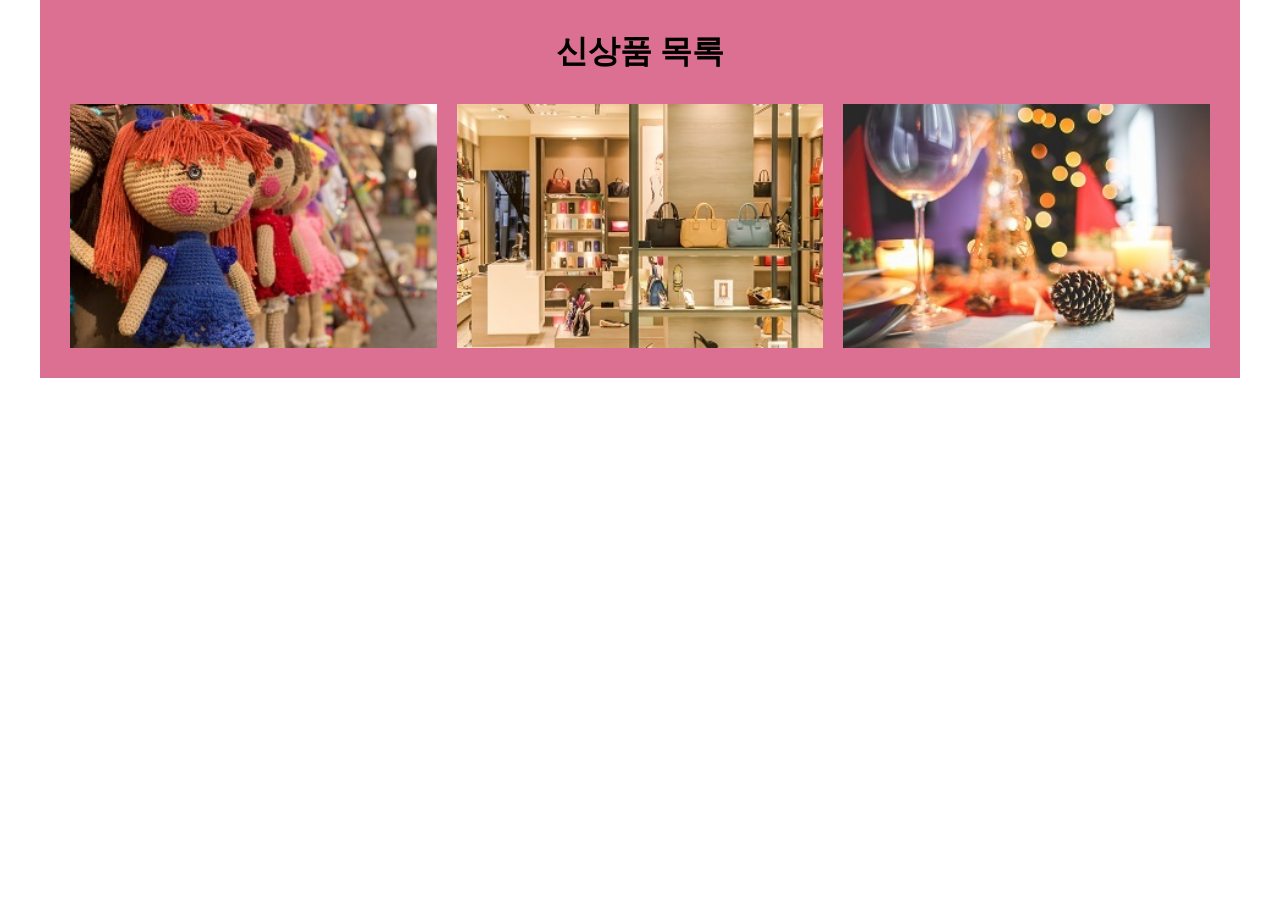
==== product_list_self.html @ 620b1b6e "직접 만들기" ====
<!doctype html>
<html lang="en">
  <head>
    <meta charset="UTF-8" />
    <meta name="viewport" content="width=device-width, initial-scale=1.0" />
    <title>상품 목록 리스트 혼자</title>
    <link rel="stylesheet" href="product_list_self.css" />
  </head>
  <body>
    <!-- 전체 레이아웃 -->
    <div class="container">
      <h1>신상품 목록</h1>
      <!-- 상품 리스트 -->
      <ul class="prod-list">
        <li>
          <img src="img/prod1.jpg" alt="인형" />
          <!-- 상품 설명 영역 -->
          <div class="caption">
            <h2>상품 1</h2>
            <p>상품 1 설명 텍스트</p>
            <p>가격 : 12,345원</p>
          </div>
        </li>
        <li>
          <img src="img/prod2.jpg" alt="가방" />
          <!-- 상품 설명 영역 -->
          <div class="caption">
            <h2>상품 2</h2>
            <p>상품 2 설명 텍스트</p>
            <p>가격 : 22,345원</p>
          </div>
        </li>
        <li>
          <img src="img/prod3.jpg" alt="유리잔" />
          <!-- 상품 설명 영역 -->
          <div class="caption">
            <h2>상품 3</h2>
            <p>상품 3 설명 텍스트</p>
            <p>가격 : 32,345원</p>
          </div>
        </li>
      </ul>
    </div>
  </body>
</html>
---- product_list_self.css ----
* {
  margin: 0;
  padding: 0;
  box-sizing: border-box;
}
ul,
li {
  list-style: none;
}
/* a {
  color: #333;
  text-decoration: none;
} */
/* 전체 레이아웃 */
.container {
  width: 1200px;
  margin: 0 auto;
  padding: 30px;
  background-color: palevioletred;
}
.container h1 {
  text-align: center;
  margin-bottom: 30px;
}
/* 상품 리스트 */
.prod-list {
  display: flex;
  flex: 1;
  gap: 20px;
  overflow: hidden;
}
.prod-list li {
  position: relative;
  width: calc(100% / 3);
  background-color: skyblue;
}
.prod-list li img {
  width: 100%;
  /* 이미지는 왠만하면 다 block으로 기본 설정해주기 */
  display: block;
}
/* 상품 설명 영역 */
.caption {
  position: absolute;
  top: 274px;
  left: 0;
  width: 100%;
  height: 100%;
  color: #fff;
  /* text-align: center; */
  display: flex;
  flex-direction: column;
  align-items: center;
  justify-content: center;
  gap: 7px;
  background-color: rgba(0, 0, 0, 0.5);
  opacity: 0;
  transition: all 0.3s;
}
.caption h2 {
  margin-bottom: 10px;
}
.prod-list li:hover .caption {
  top: 0;
  opacity: 1;
}
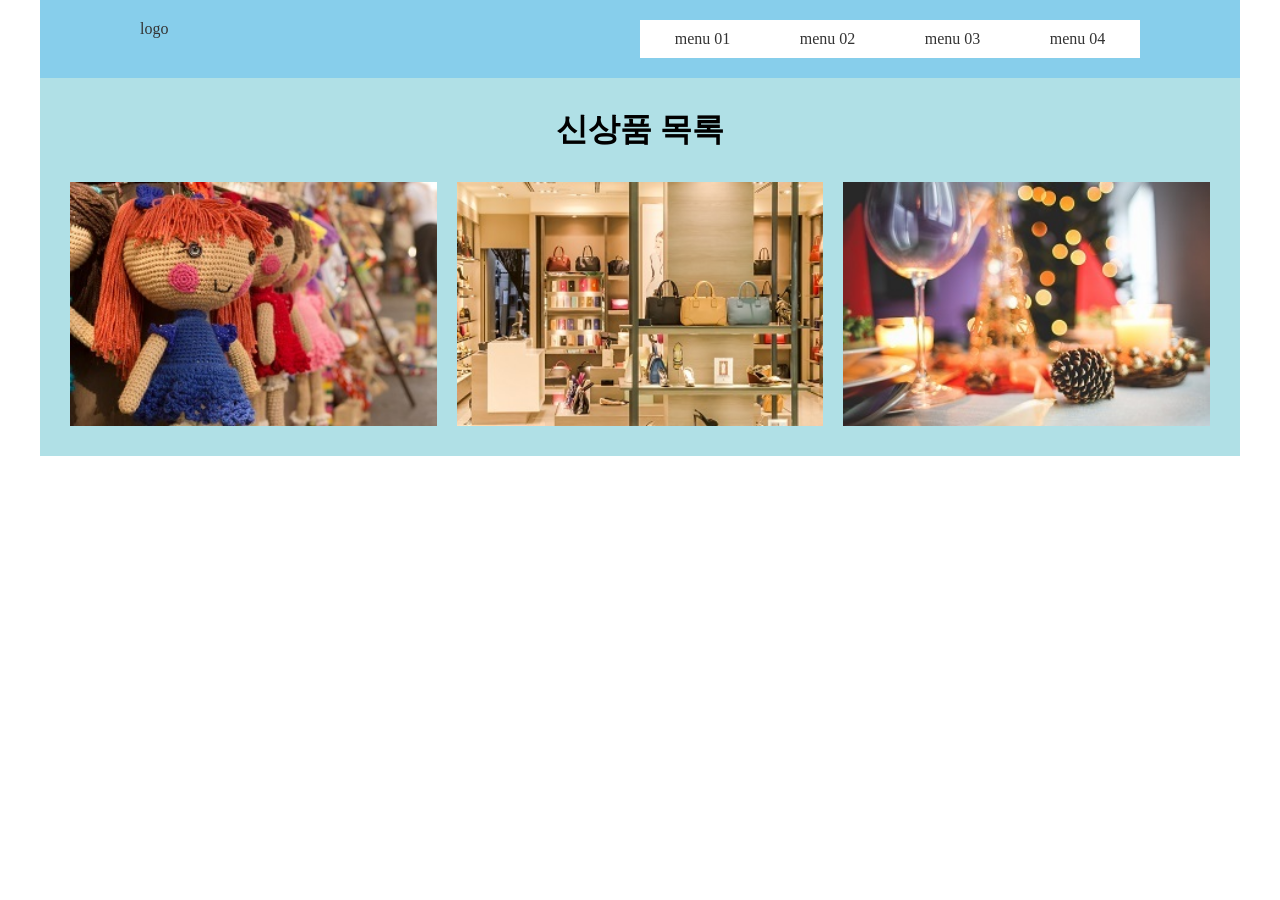
==== commit 120e49ad: "마지막 수정" ====
--- a/product_list_self.html
+++ b/product_list_self.html
@@ -1,5 +1,5 @@
 <!doctype html>
-<html lang="en">
+<html lang="ko">
   <head>
     <meta charset="UTF-8" />
     <meta name="viewport" content="width=device-width, initial-scale=1.0" />
@@ -7,6 +7,52 @@
     <link rel="stylesheet" href="product_list_self.css" />
   </head>
   <body>
+    <!-- 상단 -->
+    <header>
+      <!-- 로고 -->
+      <a href="#">logo</a>
+      <!-- 메뉴 -->
+      <nav>
+        <ul class="menu">
+          <li>
+            <a href="#">menu 01</a>
+            <ul class="submenu">
+              <li><a href="#">서브메뉴</a></li>
+              <li><a href="#">서브메뉴</a></li>
+              <li><a href="#">서브메뉴</a></li>
+              <li><a href="#">서브메뉴</a></li>
+            </ul>
+          </li>
+          <li>
+            <a href="#">menu 02</a>
+            <ul class="submenu">
+              <li><a href="#">서브메뉴</a></li>
+              <li><a href="#">서브메뉴</a></li>
+              <li><a href="#">서브메뉴</a></li>
+              <li><a href="#">서브메뉴</a></li>
+            </ul>
+          </li>
+          <li>
+            <a href="#">menu 03</a>
+            <ul class="submenu">
+              <li><a href="#">서브메뉴</a></li>
+              <li><a href="#">서브메뉴</a></li>
+              <li><a href="#">서브메뉴</a></li>
+              <li><a href="#">서브메뉴</a></li>
+            </ul>
+          </li>
+          <li>
+            <a href="#">menu 04</a>
+            <ul class="submenu">
+              <li><a href="#">서브메뉴</a></li>
+              <li><a href="#">서브메뉴</a></li>
+              <li><a href="#">서브메뉴</a></li>
+              <li><a href="#">서브메뉴</a></li>
+            </ul>
+          </li>
+        </ul>
+      </nav>
+    </header>
     <!-- 전체 레이아웃 -->
     <div class="container">
       <h1>신상품 목록</h1>
--- a/product_list_self.css
+++ b/product_list_self.css
@@ -7,16 +7,90 @@
 li {
   list-style: none;
 }
-/* a {
+a {
   color: #333;
   text-decoration: none;
+}
+/* 상단 */
+header {
+  width: 1200px;
+  margin: 0 auto;
+  display: flex;
+  justify-content: space-between;
+  padding: 20px 100px;
+  background-color: skyblue;
+}
+/* 메뉴 */
+nav {
+  background-color: #fff;
+}
+.menu {
+  width: 500px;
+  /* text-align: center; */
+  display: flex;
+}
+.menu > li {
+  position: relative;
+  flex: 1;
+  text-align: center;
+}
+/* .menu > li > a {
+  display: block;
+  width: 100%;
+  padding: 10px 0;
+  background-color: plum;
 } */
+.menu > li:hover > a {
+  padding: 10px 0;
+  background-color: powderblue;
+  color: midnightblue;
+}
+/* 각 메뉴와 서브메뉴 1만 나옴 */
+/* .menu > li:hover .submenu {
+  display: block;
+  opacity: 1;
+  } */
+/* 전체 서브메뉴가 나옴 */
+.menu:hover .submenu {
+  display: block;
+}
+.submenu {
+  position: absolute;
+  top: 100%;
+  left: 0;
+  display: none;
+  width: 100%;
+  z-index: 2;
+  background-color: powderblue;
+}
+/* .submenu {
+  position: absolute;
+  top: 100%;
+  left: 0;
+  width: 100%;
+  background-color: cornflowerblue;
+  display: none;
+} */
+.menu > li > a {
+  padding: 10px 0;
+  display: block;
+  /* background-color: aqua; */
+}
+.submenu > li > a {
+  display: block;
+  border: 1px solid #fff;
+  width: 100%;
+}
+.submenu > li > a:hover {
+  background-color: skyblue;
+  color: #fff;
+}
 /* 전체 레이아웃 */
 .container {
   width: 1200px;
   margin: 0 auto;
   padding: 30px;
-  background-color: palevioletred;
+  background-color: powderblue;
 }
 .container h1 {
   text-align: center;
